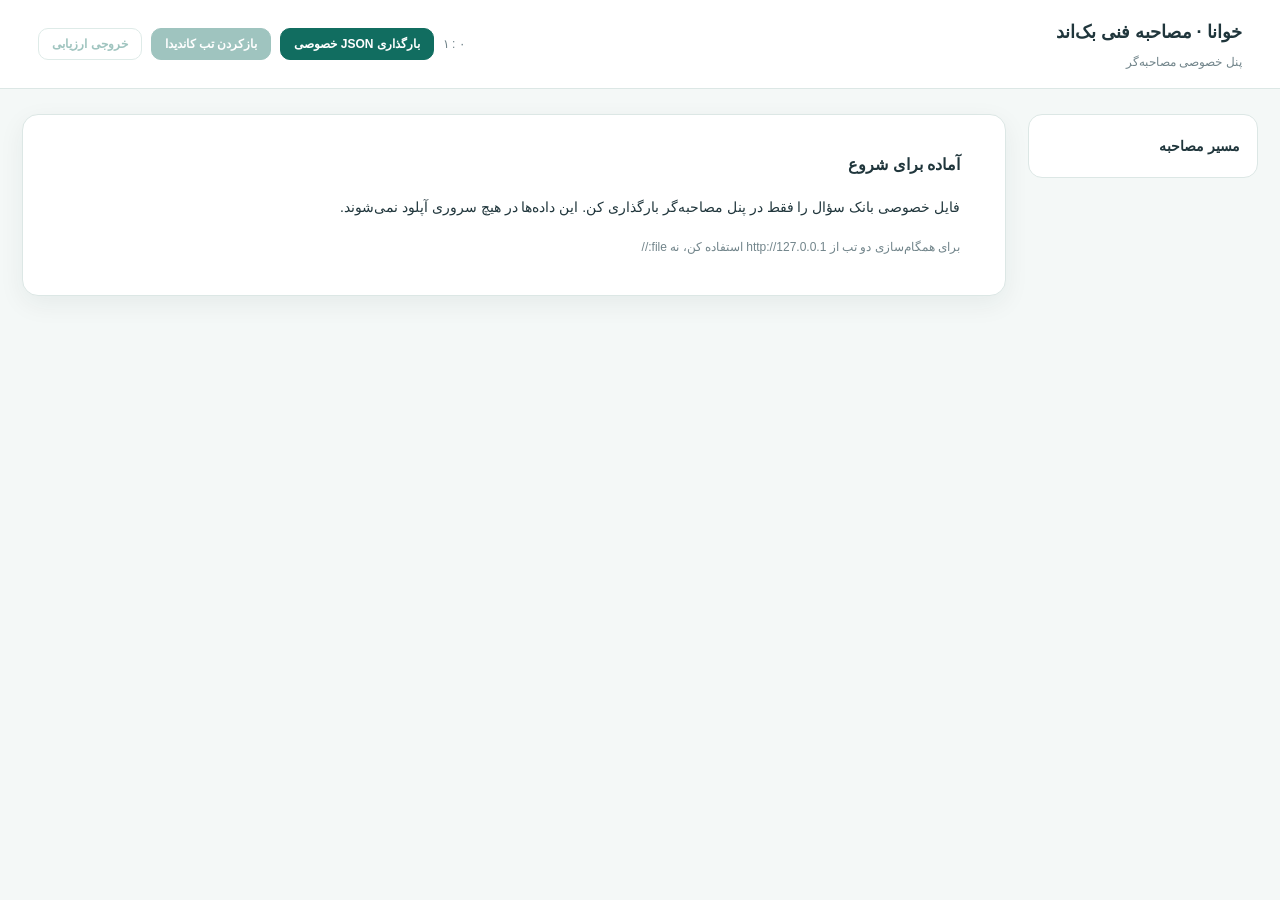
==== interview/index.html @ 41ca8582 "feat(interview): add standalone dual-tab interview runner" ====
<!doctype html>
<html lang="fa" dir="rtl">
<head>
<meta charset="utf-8"><meta name="viewport" content="width=device-width,initial-scale=1">
<title>خوانا | Interview Runner</title>
<style>
:root{--ink:#20363c;--muted:#72858b;--green:#116d60;--bg:#f4f8f7;--line:#dce7e5;--p:#fff;--soft:#e6f3ef}*{box-sizing:border-box}
body{margin:0;font:14px/2 Tahoma,Arial,sans-serif;background:var(--bg);color:var(--ink)}[hidden]{display:none!important}
header{background:#fff;border-bottom:1px solid var(--line);padding:14px 3vw;display:flex;justify-content:space-between;align-items:center;gap:12px;flex-wrap:wrap}
h1,h2,h3{line-height:1.65}header strong{font-size:18px}.hint,.muted,.sub{color:var(--muted);font-size:12px}
button,.import{cursor:pointer;border:1px solid var(--green);background:var(--green);color:#fff;border-radius:10px;padding:8px 13px;font:700 12px Tahoma,Arial,sans-serif}
button.ghost,.import.ghost{background:#fff;color:var(--green);border-color:#afcec7}button:disabled{opacity:.4;cursor:default}
main{max-width:1540px;margin:25px auto;padding:0 22px 60px;display:grid;grid-template-columns:230px minmax(0,1fr);gap:22px}
nav{background:white;border:1px solid var(--line);border-radius:14px;padding:17px;position:sticky;top:20px;align-self:start;max-height:calc(100vh - 30px);overflow:auto}
nav h3{font-size:12px;margin:13px 0 6px;color:var(--muted)}
.points{display:flex;gap:7px;flex-wrap:wrap}.point{width:31px;height:31px;border-radius:50%;border-color:var(--line);background:var(--bg);color:var(--ink);padding:0}
.point.active{background:var(--green);color:white}.point.scored:not(.active){background:#dff3e8;border-color:#c5ddcf}
article,.panel{background:white;border:1px solid var(--line);border-radius:16px;padding:24px clamp(20px,4vw,45px);margin-bottom:15px;box-shadow:0 8px 26px #152f3010}
article h1{font-size:clamp(22px,3vw,30px);margin-top:0}.meta{display:flex;gap:12px;align-items:center;flex-wrap:wrap;color:var(--muted);font-size:12px;margin-bottom:12px}
progress{width:100%;height:7px;accent-color:var(--green)}.panel h2{font-size:16px}.row{display:flex;gap:9px;align-items:center;flex-wrap:wrap;margin:12px 0}
textarea{width:100%;min-height:95px;padding:10px;border:1px solid var(--line);border-radius:10px;font:inherit;resize:vertical}
.markdown{font-size:16px;line-height:2.08;overflow-wrap:anywhere}.markdown pre{background:#12272f;color:#e8f6f2;text-align:left;direction:ltr;padding:16px;border-radius:11px;overflow:auto;font:13px/1.8 monospace}
.markdown :not(pre)>code{background:#e5f1ee;color:#135c51;padding:1px 4px;direction:ltr;unicode-bidi:isolate;border-radius:4px}
.markdown ul,.markdown ol{padding-right:22px}.markdown blockquote,.hintbox{border-right:4px solid #c19a5d;background:#fff9e8;border-radius:7px;padding:10px 17px;margin:10px 0}
.markdown h3,.markdown h4{color:var(--green)}.markdown table{border-collapse:collapse;width:100%}.markdown th,.markdown td{border:1px solid var(--line);padding:6px 10px}
.navfoot{display:flex;justify-content:space-between;align-items:center;margin:18px 0}.sc{min-width:35px}
#guest main{display:block;max-width:1030px;padding-top:28px}.guest-card{min-height:360px}.guest-only{display:none}
#guest .guest-only{display:block}#guest .owner-only{display:none}#guest .markdown{font-size:18px}
@media(max-width:850px){main{grid-template-columns:1fr}nav{position:static}header{position:static}}
</style>
</head>
<body>
<header><div><strong>خوانا · مصاحبه فنی بک‌اند</strong><div class="sub" id="roleLabel"></div></div>
<div class="row owner-only"><span class="muted" id="elapsed"></span><label class="import">بارگذاری JSON خصوصی<input id="file" type="file" accept=".json" hidden></label><button id="newGuest" disabled>بازکردن تب کاندیدا</button><button id="export" class="ghost" disabled>خروجی ارزیابی</button></div>
<div class="guest-only"><span id="guestIndex"></span></div></header>
<main>
<nav class="owner-only"><b>مسیر مصاحبه</b><div id="rail"></div></nav>
<section>
<div id="empty" class="panel"><h2>آماده برای شروع</h2><p>فایل خصوصی بانک سؤال را فقط در پنل مصاحبه‌گر بارگذاری کن. این داده‌ها در هیچ سروری آپلود نمی‌شوند.</p><p class="muted">برای همگام‌سازی دو تب از http://127.0.0.1 استفاده کن، نه file://</p></div>
<div id="content" hidden>
<div class="meta"><span id="index"></span><span id="tag"></span><span class="owner-only" id="mins"></span><span class="guest-only" id="remaining"></span></div>
<progress id="progress" value="0" max="100"></progress>
<article class="guest-card"><h1 id="title"></h1><div class="markdown" id="question"></div></article>
<div id="followPanel" class="panel" hidden><h2>سؤال تکمیلی</h2><div id="follows" class="markdown"></div><div class="owner-only row"><button id="followNext">نمایش پیگیری بعدی</button><button id="followReset" class="ghost">بستن پیگیری‌ها</button></div></div>
<div id="hintPanel" class="panel" hidden><h2>راهنمای سؤال</h2><div id="hints"></div><div class="owner-only row"><button id="hintNext">آزادکردن Hint بعدی</button><button id="hintReset" class="ghost">پاک‌کردن Hintها</button></div></div>
<div class="panel owner-only"><div class="row"><h2>پاسخ و معیار ارزیابی — خصوصی</h2><button id="reveal" class="ghost">نمایش پاسخ</button></div><div id="answer" hidden><h3>پاسخ مرجع</h3><div class="markdown" id="answerBody"></div><h3>Rubric</h3><div class="markdown" id="rubric"></div></div></div>
<div class="panel owner-only"><h2>ثبت ارزیابی</h2><div class="row"><span>امتیاز:</span><div id="scores"></div></div><textarea id="note" placeholder="شواهد پاسخ و موارد لازم برای مرحله دوم..."></textarea></div>
<div class="navfoot owner-only"><button id="prev" class="ghost">سؤال قبل</button><span id="bottom"></span><button id="next">سؤال بعد</button></div>
</div>
</section>
</main>
<script>
(function(){
"use strict";
var $=function(x){return document.getElementById(x);};
var fa=function(n){return new Intl.NumberFormat("fa-IR").format(n);};
var escape=function(x){return String(x||"").replace(/[&<>"']/g,function(c){return {"&":"&amp;","<":"&lt;",">":"&gt;",'"':"&quot;","'":"&#39;"}[c];});};
function fmt(x){return escape(x).replace(/\x60([^\x60]+)\x60/g,"<code>$1</code>").replace(/\*\*([^*\n]+)\*\*/g,"<strong>$1</strong>").replace(/\*([^*\n]+)\*/g,"<em>$1</em>");}
function md(src){
var out=[],text=[],list="",code=[],inCode=false,lines=String(src||"").split(/\r?\n/);
function p(){if(text.length){out.push("<p>"+fmt(text.join(" "))+"</p>");text=[];}}
function close(){if(list){out.push("</"+list+">");list="";}}
for(var i=0;i<lines.length;i++){
var s=lines[i].trim(), m;
if(/^\x60{3}/.test(s)){if(inCode){out.push("<pre><code>"+escape(code.join("\n"))+"</code></pre>");code=[];inCode=false;}else{p();close();inCode=true;}continue;}
if(inCode){code.push(lines[i]);continue;}
if(!s){p();close();continue;}
if(/^---+$/.test(s)){p();close();out.push("<hr>");continue;}
if((m=s.match(/^(#{1,5})\s+(.+)$/))){p();close();out.push("<h"+m[1].length+">"+fmt(m[2])+"</h"+m[1].length+">");continue;}
if((m=s.match(/^>\s?(.*)$/))){p();close();out.push("<blockquote>"+fmt(m[1])+"</blockquote>");continue;}
if((m=s.match(/^(?:[-*+]\s+|(\d+)\.\s+)(.+)$/))){p();var t=m[1]?"ol":"ul";if(list!==t){close();out.push("<"+t+">");list=t;}out.push("<li>"+fmt(m[2])+"</li>");continue;}
text.push(s);
}
p();close();if(inCode)out.push("<pre><code>"+escape(code.join("\n"))+"</code></pre>");
return out.join("\n");
}
var guest=new URLSearchParams(location.search).get("view")==="candidate",room,channel;
var bank=null,pos=0,grades={},notes={},hints={},follows={},start=Date.now();
if(guest){
document.body.id="guest";$("roleLabel").textContent="نمای قابل نمایش به کاندیدا";
room=new URLSearchParams(location.search).get("room");
if(!room || !/^[a-f0-9-]{10,50}$/i.test(room)){$("empty").innerHTML="<h2>این تب باید از پنل مصاحبه‌گر باز شود.</h2>";return;}
channel=new BroadcastChannel("khana-interview-"+room);
channel.onmessage=function(e){if(!e.data || e.data.type!=="slide")return;var q=e.data.q;
if(!q || !q.questionMd || !Number.isInteger(q.index) || !Number.isInteger(q.total))return;
$("empty").hidden=true;$("content").hidden=false;$("index").textContent="سؤال "+fa(q.index)+" از "+fa(q.total);
$("guestIndex").textContent="سؤال "+fa(q.index)+" / "+fa(q.total);
$("remaining").textContent=fa(q.total-q.index)+" سؤال باقی‌مانده";
$("progress").value=100*q.index/q.total;$("tag").textContent=q.category||"";
$("title").textContent=q.title||"";$("question").innerHTML=md(q.questionMd);
$("hintPanel").hidden=!q.hints.length;$("hints").innerHTML=q.hints.map(function(v,i){return '<div class="hintbox"><b>راهنمای '+fa(i+1)+'</b><div>'+fmt(v)+'</div></div>';}).join("");
$("followPanel").hidden=!q.followups.length;$("follows").innerHTML=q.followups.map(function(v){return "<blockquote>"+fmt(v)+"</blockquote>";}).join("");
window.scrollTo(0,0);
};
channel.postMessage({type:"ready"});
document.addEventListener("visibilitychange",function(){if(!document.hidden)channel.postMessage({type:"ready"});});
return;
}
$("roleLabel").textContent="پنل خصوصی مصاحبه‌گر";
room=sessionStorage.getItem("khana-room");
if(!room){room=crypto.randomUUID();sessionStorage.setItem("khana-room",room);}
channel=new BroadcastChannel("khana-interview-"+room);
channel.onmessage=function(e){if(e.data && e.data.type==="ready" && bank)send();};
try{var s=JSON.parse(sessionStorage.getItem("khana-progress")||"{}");grades=s.grades||{};notes=s.notes||{};hints=s.hints||{};follows=s.follows||{};pos=s.pos||0;}catch(e){}
function save(){sessionStorage.setItem("khana-progress",JSON.stringify({grades:grades,notes:notes,hints:hints,follows:follows,pos:pos}));}
function q(){return bank.questions[pos];}
function hn(){return Math.min(hints[q().id]||0,q().hints.length);}
function fn(){return Math.min(follows[q().id]||0,q().followups.length);}
function send(){var x=q();channel.postMessage({type:"slide",q:{index:pos+1,total:bank.questions.length,title:x.title,category:x.category,questionMd:x.questionMd,hints:x.hints.slice(0,hn()),followups:x.followups.slice(0,fn())}});}
function rail(){var groups=[];
bank.questions.forEach(function(x,i){var g=groups.find(function(v){return v.name===x.section;});if(!g){g={name:x.section,items:[]};groups.push(g);}g.items.push({x:x,i:i});});
$("rail").innerHTML=groups.map(function(g){return "<h3>"+escape(g.name)+"</h3><div class='points'>"+g.items.map(function(t){return '<button class="point '+(t.i===pos?"active":"")+(grades[t.x.id]?" scored":"")+'" data-i="'+t.i+'">'+fa(t.i+1)+"</button>";}).join("")+"</div>";}).join("");
$("rail").querySelectorAll("[data-i]").forEach(function(b){b.onclick=function(){go(Number(b.dataset.i));};});
}
function renderHints(){var x=q(),n=hn();$("hintPanel").hidden=!x.hints.length;
$("hints").innerHTML=x.hints.slice(0,n).map(function(v,i){return '<div class="hintbox"><b>راهنمای '+fa(i+1)+'</b><div>'+fmt(v)+'</div></div>';}).join("");
$("hintNext").hidden=n===x.hints.length;$("hintReset").disabled=n===0;
}
function renderFollows(){var x=q(),n=fn();$("followPanel").hidden=!x.followups.length;
$("follows").innerHTML=x.followups.slice(0,n).map(function(v){return "<blockquote>"+fmt(v)+"</blockquote>";}).join("");
$("followNext").hidden=n===x.followups.length;$("followReset").disabled=n===0;
}
function scores(){var k=q().id;$("scores").innerHTML=[1,2,3,4].map(function(n){return '<button class="sc '+(grades[k]===n?"":"ghost")+'" data-grade="'+n+'">'+fa(n)+"</button>";}).join("")+' <button class="ghost" data-grade="0">—</button>';
$("scores").querySelectorAll("[data-grade]").forEach(function(b){b.onclick=function(){var n=Number(b.dataset.grade);if(n)grades[k]=n;else delete grades[k];save();scores();rail();};});
}
function render(){var x=q();$("empty").hidden=true;$("content").hidden=false;$("index").textContent="سؤال "+fa(pos+1)+" از "+fa(bank.questions.length);$("tag").textContent=x.category;$("mins").textContent=fa(x.minutes)+" دقیقه";
$("progress").value=100*(pos+1)/bank.questions.length;$("title").textContent=x.title;$("question").innerHTML=md(x.questionMd);
$("answerBody").innerHTML=md(x.answerMd);$("rubric").innerHTML=md(x.rubricMd);$("answer").hidden=true;$("reveal").textContent="نمایش پاسخ";
$("prev").disabled=pos===0;$("next").disabled=pos===bank.questions.length-1;$("bottom").textContent=fa(pos+1)+" / "+fa(bank.questions.length);$("note").value=notes[x.id]||"";
renderHints();renderFollows();scores();rail();save();send();
}
function go(i){if(!bank||i<0||i>=bank.questions.length)return;notes[q().id]=$("note").value;pos=i;render();window.scrollTo(0,0);}
$("file").onchange=async function(e){try{var f=e.target.files[0];if(!f||f.size>5000000)throw Error("فایل نامعتبر یا بزرگ است");var d=JSON.parse(await f.text());if(d.schemaVersion!==1||!Array.isArray(d.questions)||!d.questions.length)throw Error("فرمت بانک سؤال نادرست است");
d.questions.forEach(function(x){if(typeof x.questionMd!=="string"||typeof x.answerMd!=="string"||!Array.isArray(x.hints)||!Array.isArray(x.followups))throw Error("سؤال ناقص است");});
bank=d;pos=Math.max(0,Math.min(pos,d.questions.length-1));$("newGuest").disabled=false;$("export").disabled=false;render();}
catch(e){alert("خطای بارگذاری: "+e.message);}};
$("newGuest").onclick=function(){window.open("./index.html?view=candidate&room="+encodeURIComponent(room),"_blank","noopener");};
$("prev").onclick=function(){go(pos-1);};$("next").onclick=function(){go(pos+1);};
$("hintNext").onclick=function(){hints[q().id]=hn()+1;renderHints();save();send();};
$("hintReset").onclick=function(){hints[q().id]=0;renderHints();save();send();};
$("followNext").onclick=function(){follows[q().id]=fn()+1;renderFollows();save();send();};
$("followReset").onclick=function(){follows[q().id]=0;renderFollows();save();send();};
$("reveal").onclick=function(){$("answer").hidden=!$("answer").hidden;$("reveal").textContent=$("answer").hidden?"نمایش پاسخ":"مخفی‌کردن پاسخ";};
$("note").oninput=function(){notes[q().id]=$("note").value;save();};
$("export").onclick=function(){notes[q().id]=$("note").value;var out={title:bank.title,date:new Date().toISOString(),evaluations:bank.questions.map(function(x,i){return {number:i+1,id:x.id,title:x.title,score:grades[x.id]||null,hintsUsed:hints[x.id]||0,note:notes[x.id]||""};})};var blob=new Blob([JSON.stringify(out,null,2)],{type:"application/json"}),url=URL.createObjectURL(blob),a=document.createElement("a");a.href=url;a.download="interview-evaluation.json";a.click();setTimeout(function(){URL.revokeObjectURL(url);},1000);};
setInterval(function(){var n=Math.floor((Date.now()-start)/1000);$("elapsed").textContent=fa(Math.floor(n/60))+" : "+fa(n%60);},1000);
document.onkeydown=function(e){if(!e.altKey||!bank||["INPUT","TEXTAREA"].includes(document.activeElement.tagName))return;if(e.key==="ArrowLeft")go(pos+1);if(e.key==="ArrowRight")go(pos-1);};
})();
</script>
</body></html>
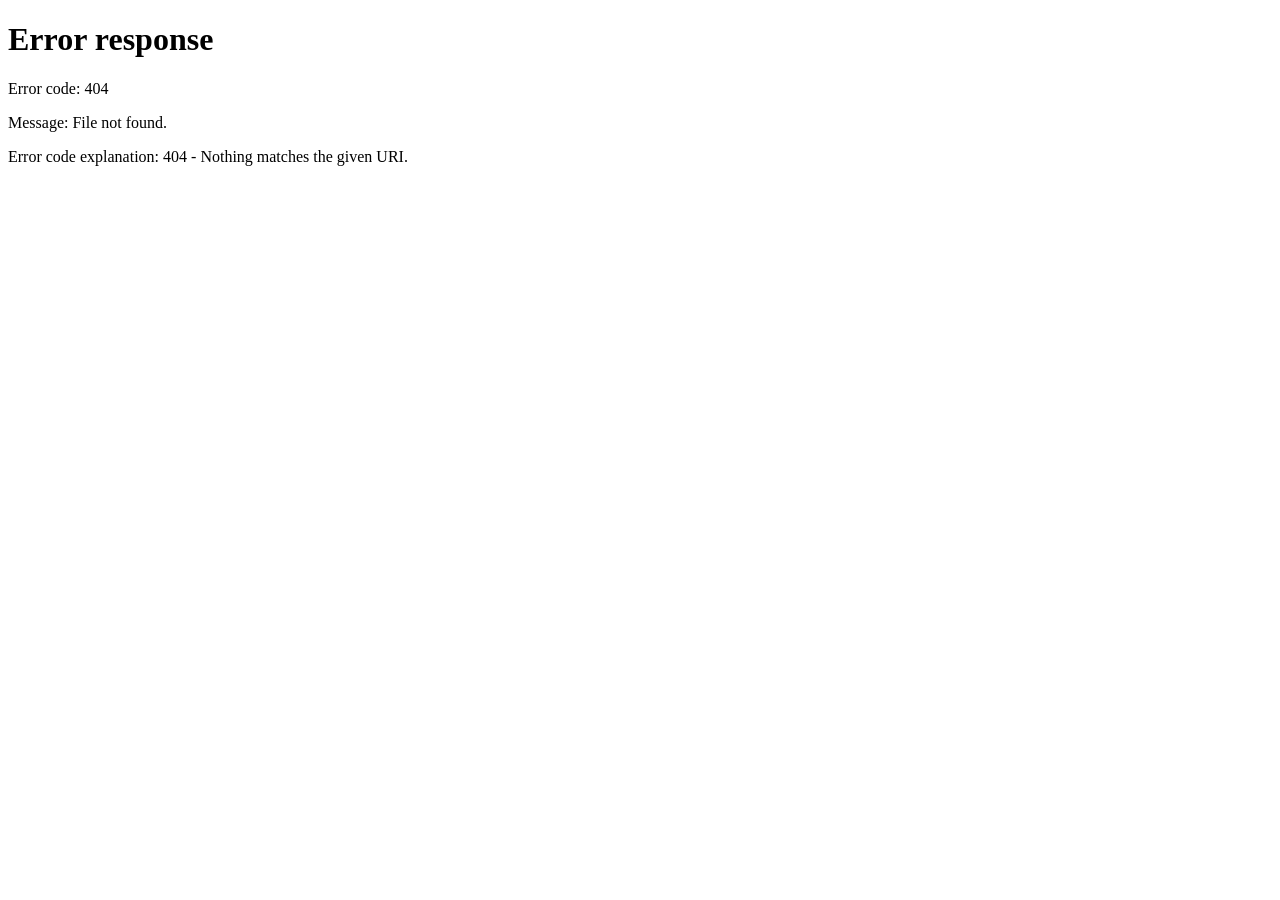
==== commit f25bd6be: "feat(interview): improve prompts, two-tab navigation and code presentation" ====
--- a/interview/index.html
+++ b/interview/index.html
@@ -2,149 +2,10 @@
 <html lang="fa" dir="rtl">
 <head>
 <meta charset="utf-8"><meta name="viewport" content="width=device-width,initial-scale=1">
-<title>خوانا | Interview Runner</title>
-<style>
-:root{--ink:#20363c;--muted:#72858b;--green:#116d60;--bg:#f4f8f7;--line:#dce7e5;--p:#fff;--soft:#e6f3ef}*{box-sizing:border-box}
-body{margin:0;font:14px/2 Tahoma,Arial,sans-serif;background:var(--bg);color:var(--ink)}[hidden]{display:none!important}
-header{background:#fff;border-bottom:1px solid var(--line);padding:14px 3vw;display:flex;justify-content:space-between;align-items:center;gap:12px;flex-wrap:wrap}
-h1,h2,h3{line-height:1.65}header strong{font-size:18px}.hint,.muted,.sub{color:var(--muted);font-size:12px}
-button,.import{cursor:pointer;border:1px solid var(--green);background:var(--green);color:#fff;border-radius:10px;padding:8px 13px;font:700 12px Tahoma,Arial,sans-serif}
-button.ghost,.import.ghost{background:#fff;color:var(--green);border-color:#afcec7}button:disabled{opacity:.4;cursor:default}
-main{max-width:1540px;margin:25px auto;padding:0 22px 60px;display:grid;grid-template-columns:230px minmax(0,1fr);gap:22px}
-nav{background:white;border:1px solid var(--line);border-radius:14px;padding:17px;position:sticky;top:20px;align-self:start;max-height:calc(100vh - 30px);overflow:auto}
-nav h3{font-size:12px;margin:13px 0 6px;color:var(--muted)}
-.points{display:flex;gap:7px;flex-wrap:wrap}.point{width:31px;height:31px;border-radius:50%;border-color:var(--line);background:var(--bg);color:var(--ink);padding:0}
-.point.active{background:var(--green);color:white}.point.scored:not(.active){background:#dff3e8;border-color:#c5ddcf}
-article,.panel{background:white;border:1px solid var(--line);border-radius:16px;padding:24px clamp(20px,4vw,45px);margin-bottom:15px;box-shadow:0 8px 26px #152f3010}
-article h1{font-size:clamp(22px,3vw,30px);margin-top:0}.meta{display:flex;gap:12px;align-items:center;flex-wrap:wrap;color:var(--muted);font-size:12px;margin-bottom:12px}
-progress{width:100%;height:7px;accent-color:var(--green)}.panel h2{font-size:16px}.row{display:flex;gap:9px;align-items:center;flex-wrap:wrap;margin:12px 0}
-textarea{width:100%;min-height:95px;padding:10px;border:1px solid var(--line);border-radius:10px;font:inherit;resize:vertical}
-.markdown{font-size:16px;line-height:2.08;overflow-wrap:anywhere}.markdown pre{background:#12272f;color:#e8f6f2;text-align:left;direction:ltr;padding:16px;border-radius:11px;overflow:auto;font:13px/1.8 monospace}
-.markdown :not(pre)>code{background:#e5f1ee;color:#135c51;padding:1px 4px;direction:ltr;unicode-bidi:isolate;border-radius:4px}
-.markdown ul,.markdown ol{padding-right:22px}.markdown blockquote,.hintbox{border-right:4px solid #c19a5d;background:#fff9e8;border-radius:7px;padding:10px 17px;margin:10px 0}
-.markdown h3,.markdown h4{color:var(--green)}.markdown table{border-collapse:collapse;width:100%}.markdown th,.markdown td{border:1px solid var(--line);padding:6px 10px}
-.navfoot{display:flex;justify-content:space-between;align-items:center;margin:18px 0}.sc{min-width:35px}
-#guest main{display:block;max-width:1030px;padding-top:28px}.guest-card{min-height:360px}.guest-only{display:none}
-#guest .guest-only{display:block}#guest .owner-only{display:none}#guest .markdown{font-size:18px}
-@media(max-width:850px){main{grid-template-columns:1fr}nav{position:static}header{position:static}}
-</style>
+<meta http-equiv="refresh" content="0; url=./interviewer.html">
+<title>خوانا | مصاحبه فنی</title>
+<link rel="icon" type="image/svg+xml" href="./logo.svg">
 </head>
-<body>
-<header><div><strong>خوانا · مصاحبه فنی بک‌اند</strong><div class="sub" id="roleLabel"></div></div>
-<div class="row owner-only"><span class="muted" id="elapsed"></span><label class="import">بارگذاری JSON خصوصی<input id="file" type="file" accept=".json" hidden></label><button id="newGuest" disabled>بازکردن تب کاندیدا</button><button id="export" class="ghost" disabled>خروجی ارزیابی</button></div>
-<div class="guest-only"><span id="guestIndex"></span></div></header>
-<main>
-<nav class="owner-only"><b>مسیر مصاحبه</b><div id="rail"></div></nav>
-<section>
-<div id="empty" class="panel"><h2>آماده برای شروع</h2><p>فایل خصوصی بانک سؤال را فقط در پنل مصاحبه‌گر بارگذاری کن. این داده‌ها در هیچ سروری آپلود نمی‌شوند.</p><p class="muted">برای همگام‌سازی دو تب از http://127.0.0.1 استفاده کن، نه file://</p></div>
-<div id="content" hidden>
-<div class="meta"><span id="index"></span><span id="tag"></span><span class="owner-only" id="mins"></span><span class="guest-only" id="remaining"></span></div>
-<progress id="progress" value="0" max="100"></progress>
-<article class="guest-card"><h1 id="title"></h1><div class="markdown" id="question"></div></article>
-<div id="followPanel" class="panel" hidden><h2>سؤال تکمیلی</h2><div id="follows" class="markdown"></div><div class="owner-only row"><button id="followNext">نمایش پیگیری بعدی</button><button id="followReset" class="ghost">بستن پیگیری‌ها</button></div></div>
-<div id="hintPanel" class="panel" hidden><h2>راهنمای سؤال</h2><div id="hints"></div><div class="owner-only row"><button id="hintNext">آزادکردن Hint بعدی</button><button id="hintReset" class="ghost">پاک‌کردن Hintها</button></div></div>
-<div class="panel owner-only"><div class="row"><h2>پاسخ و معیار ارزیابی — خصوصی</h2><button id="reveal" class="ghost">نمایش پاسخ</button></div><div id="answer" hidden><h3>پاسخ مرجع</h3><div class="markdown" id="answerBody"></div><h3>Rubric</h3><div class="markdown" id="rubric"></div></div></div>
-<div class="panel owner-only"><h2>ثبت ارزیابی</h2><div class="row"><span>امتیاز:</span><div id="scores"></div></div><textarea id="note" placeholder="شواهد پاسخ و موارد لازم برای مرحله دوم..."></textarea></div>
-<div class="navfoot owner-only"><button id="prev" class="ghost">سؤال قبل</button><span id="bottom"></span><button id="next">سؤال بعد</button></div>
-</div>
-</section>
-</main>
-<script>
-(function(){
-"use strict";
-var $=function(x){return document.getElementById(x);};
-var fa=function(n){return new Intl.NumberFormat("fa-IR").format(n);};
-var escape=function(x){return String(x||"").replace(/[&<>"']/g,function(c){return {"&":"&amp;","<":"&lt;",">":"&gt;",'"':"&quot;","'":"&#39;"}[c];});};
-function fmt(x){return escape(x).replace(/\x60([^\x60]+)\x60/g,"<code>$1</code>").replace(/\*\*([^*\n]+)\*\*/g,"<strong>$1</strong>").replace(/\*([^*\n]+)\*/g,"<em>$1</em>");}
-function md(src){
-var out=[],text=[],list="",code=[],inCode=false,lines=String(src||"").split(/\r?\n/);
-function p(){if(text.length){out.push("<p>"+fmt(text.join(" "))+"</p>");text=[];}}
-function close(){if(list){out.push("</"+list+">");list="";}}
-for(var i=0;i<lines.length;i++){
-var s=lines[i].trim(), m;
-if(/^\x60{3}/.test(s)){if(inCode){out.push("<pre><code>"+escape(code.join("\n"))+"</code></pre>");code=[];inCode=false;}else{p();close();inCode=true;}continue;}
-if(inCode){code.push(lines[i]);continue;}
-if(!s){p();close();continue;}
-if(/^---+$/.test(s)){p();close();out.push("<hr>");continue;}
-if((m=s.match(/^(#{1,5})\s+(.+)$/))){p();close();out.push("<h"+m[1].length+">"+fmt(m[2])+"</h"+m[1].length+">");continue;}
-if((m=s.match(/^>\s?(.*)$/))){p();close();out.push("<blockquote>"+fmt(m[1])+"</blockquote>");continue;}
-if((m=s.match(/^(?:[-*+]\s+|(\d+)\.\s+)(.+)$/))){p();var t=m[1]?"ol":"ul";if(list!==t){close();out.push("<"+t+">");list=t;}out.push("<li>"+fmt(m[2])+"</li>");continue;}
-text.push(s);
-}
-p();close();if(inCode)out.push("<pre><code>"+escape(code.join("\n"))+"</code></pre>");
-return out.join("\n");
-}
-var guest=new URLSearchParams(location.search).get("view")==="candidate",room,channel;
-var bank=null,pos=0,grades={},notes={},hints={},follows={},start=Date.now();
-if(guest){
-document.body.id="guest";$("roleLabel").textContent="نمای قابل نمایش به کاندیدا";
-room=new URLSearchParams(location.search).get("room");
-if(!room || !/^[a-f0-9-]{10,50}$/i.test(room)){$("empty").innerHTML="<h2>این تب باید از پنل مصاحبه‌گر باز شود.</h2>";return;}
-channel=new BroadcastChannel("khana-interview-"+room);
-channel.onmessage=function(e){if(!e.data || e.data.type!=="slide")return;var q=e.data.q;
-if(!q || !q.questionMd || !Number.isInteger(q.index) || !Number.isInteger(q.total))return;
-$("empty").hidden=true;$("content").hidden=false;$("index").textContent="سؤال "+fa(q.index)+" از "+fa(q.total);
-$("guestIndex").textContent="سؤال "+fa(q.index)+" / "+fa(q.total);
-$("remaining").textContent=fa(q.total-q.index)+" سؤال باقی‌مانده";
-$("progress").value=100*q.index/q.total;$("tag").textContent=q.category||"";
-$("title").textContent=q.title||"";$("question").innerHTML=md(q.questionMd);
-$("hintPanel").hidden=!q.hints.length;$("hints").innerHTML=q.hints.map(function(v,i){return '<div class="hintbox"><b>راهنمای '+fa(i+1)+'</b><div>'+fmt(v)+'</div></div>';}).join("");
-$("followPanel").hidden=!q.followups.length;$("follows").innerHTML=q.followups.map(function(v){return "<blockquote>"+fmt(v)+"</blockquote>";}).join("");
-window.scrollTo(0,0);
-};
-channel.postMessage({type:"ready"});
-document.addEventListener("visibilitychange",function(){if(!document.hidden)channel.postMessage({type:"ready"});});
-return;
-}
-$("roleLabel").textContent="پنل خصوصی مصاحبه‌گر";
-room=sessionStorage.getItem("khana-room");
-if(!room){room=crypto.randomUUID();sessionStorage.setItem("khana-room",room);}
-channel=new BroadcastChannel("khana-interview-"+room);
-channel.onmessage=function(e){if(e.data && e.data.type==="ready" && bank)send();};
-try{var s=JSON.parse(sessionStorage.getItem("khana-progress")||"{}");grades=s.grades||{};notes=s.notes||{};hints=s.hints||{};follows=s.follows||{};pos=s.pos||0;}catch(e){}
-function save(){sessionStorage.setItem("khana-progress",JSON.stringify({grades:grades,notes:notes,hints:hints,follows:follows,pos:pos}));}
-function q(){return bank.questions[pos];}
-function hn(){return Math.min(hints[q().id]||0,q().hints.length);}
-function fn(){return Math.min(follows[q().id]||0,q().followups.length);}
-function send(){var x=q();channel.postMessage({type:"slide",q:{index:pos+1,total:bank.questions.length,title:x.title,category:x.category,questionMd:x.questionMd,hints:x.hints.slice(0,hn()),followups:x.followups.slice(0,fn())}});}
-function rail(){var groups=[];
-bank.questions.forEach(function(x,i){var g=groups.find(function(v){return v.name===x.section;});if(!g){g={name:x.section,items:[]};groups.push(g);}g.items.push({x:x,i:i});});
-$("rail").innerHTML=groups.map(function(g){return "<h3>"+escape(g.name)+"</h3><div class='points'>"+g.items.map(function(t){return '<button class="point '+(t.i===pos?"active":"")+(grades[t.x.id]?" scored":"")+'" data-i="'+t.i+'">'+fa(t.i+1)+"</button>";}).join("")+"</div>";}).join("");
-$("rail").querySelectorAll("[data-i]").forEach(function(b){b.onclick=function(){go(Number(b.dataset.i));};});
-}
-function renderHints(){var x=q(),n=hn();$("hintPanel").hidden=!x.hints.length;
-$("hints").innerHTML=x.hints.slice(0,n).map(function(v,i){return '<div class="hintbox"><b>راهنمای '+fa(i+1)+'</b><div>'+fmt(v)+'</div></div>';}).join("");
-$("hintNext").hidden=n===x.hints.length;$("hintReset").disabled=n===0;
-}
-function renderFollows(){var x=q(),n=fn();$("followPanel").hidden=!x.followups.length;
-$("follows").innerHTML=x.followups.slice(0,n).map(function(v){return "<blockquote>"+fmt(v)+"</blockquote>";}).join("");
-$("followNext").hidden=n===x.followups.length;$("followReset").disabled=n===0;
-}
-function scores(){var k=q().id;$("scores").innerHTML=[1,2,3,4].map(function(n){return '<button class="sc '+(grades[k]===n?"":"ghost")+'" data-grade="'+n+'">'+fa(n)+"</button>";}).join("")+' <button class="ghost" data-grade="0">—</button>';
-$("scores").querySelectorAll("[data-grade]").forEach(function(b){b.onclick=function(){var n=Number(b.dataset.grade);if(n)grades[k]=n;else delete grades[k];save();scores();rail();};});
-}
-function render(){var x=q();$("empty").hidden=true;$("content").hidden=false;$("index").textContent="سؤال "+fa(pos+1)+" از "+fa(bank.questions.length);$("tag").textContent=x.category;$("mins").textContent=fa(x.minutes)+" دقیقه";
-$("progress").value=100*(pos+1)/bank.questions.length;$("title").textContent=x.title;$("question").innerHTML=md(x.questionMd);
-$("answerBody").innerHTML=md(x.answerMd);$("rubric").innerHTML=md(x.rubricMd);$("answer").hidden=true;$("reveal").textContent="نمایش پاسخ";
-$("prev").disabled=pos===0;$("next").disabled=pos===bank.questions.length-1;$("bottom").textContent=fa(pos+1)+" / "+fa(bank.questions.length);$("note").value=notes[x.id]||"";
-renderHints();renderFollows();scores();rail();save();send();
-}
-function go(i){if(!bank||i<0||i>=bank.questions.length)return;notes[q().id]=$("note").value;pos=i;render();window.scrollTo(0,0);}
-$("file").onchange=async function(e){try{var f=e.target.files[0];if(!f||f.size>5000000)throw Error("فایل نامعتبر یا بزرگ است");var d=JSON.parse(await f.text());if(d.schemaVersion!==1||!Array.isArray(d.questions)||!d.questions.length)throw Error("فرمت بانک سؤال نادرست است");
-d.questions.forEach(function(x){if(typeof x.questionMd!=="string"||typeof x.answerMd!=="string"||!Array.isArray(x.hints)||!Array.isArray(x.followups))throw Error("سؤال ناقص است");});
-bank=d;pos=Math.max(0,Math.min(pos,d.questions.length-1));$("newGuest").disabled=false;$("export").disabled=false;render();}
-catch(e){alert("خطای بارگذاری: "+e.message);}};
-$("newGuest").onclick=function(){window.open("./index.html?view=candidate&room="+encodeURIComponent(room),"_blank","noopener");};
-$("prev").onclick=function(){go(pos-1);};$("next").onclick=function(){go(pos+1);};
-$("hintNext").onclick=function(){hints[q().id]=hn()+1;renderHints();save();send();};
-$("hintReset").onclick=function(){hints[q().id]=0;renderHints();save();send();};
-$("followNext").onclick=function(){follows[q().id]=fn()+1;renderFollows();save();send();};
-$("followReset").onclick=function(){follows[q().id]=0;renderFollows();save();send();};
-$("reveal").onclick=function(){$("answer").hidden=!$("answer").hidden;$("reveal").textContent=$("answer").hidden?"نمایش پاسخ":"مخفی‌کردن پاسخ";};
-$("note").oninput=function(){notes[q().id]=$("note").value;save();};
-$("export").onclick=function(){notes[q().id]=$("note").value;var out={title:bank.title,date:new Date().toISOString(),evaluations:bank.questions.map(function(x,i){return {number:i+1,id:x.id,title:x.title,score:grades[x.id]||null,hintsUsed:hints[x.id]||0,note:notes[x.id]||""};})};var blob=new Blob([JSON.stringify(out,null,2)],{type:"application/json"}),url=URL.createObjectURL(blob),a=document.createElement("a");a.href=url;a.download="interview-evaluation.json";a.click();setTimeout(function(){URL.revokeObjectURL(url);},1000);};
-setInterval(function(){var n=Math.floor((Date.now()-start)/1000);$("elapsed").textContent=fa(Math.floor(n/60))+" : "+fa(n%60);},1000);
-document.onkeydown=function(e){if(!e.altKey||!bank||["INPUT","TEXTAREA"].includes(document.activeElement.tagName))return;if(e.key==="ArrowLeft")go(pos+1);if(e.key==="ArrowRight")go(pos-1);};
-})();
-</script>
-</body></html>+<body><p><a href="./interviewer.html">ورود به پنل مصاحبه‌گر</a></p>
+<script>location.replace('./interviewer.html');</script>
+</body></html>
